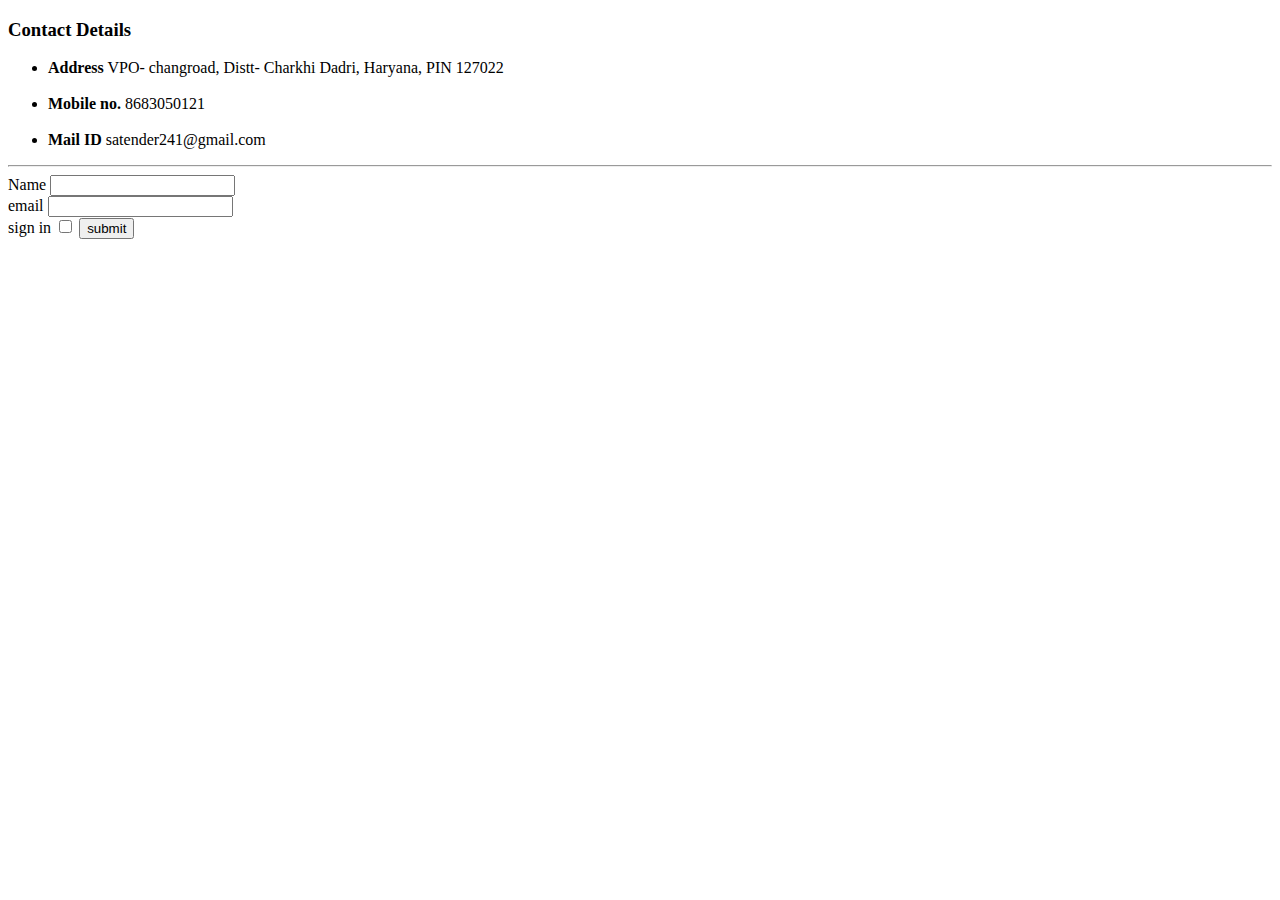
==== contact.html @ 46603409 "Add files via upload" ====
<!DOCTYPE html>
<html lang="en" dir="ltr">
  <head>
    <meta charset="utf-8">
    <title>My Contact</title>

  </head>
  <body>
    <h3>Contact Details</h3>
    <ul>
      <li><strong>Address</strong> VPO- changroad, Distt- Charkhi Dadri, Haryana, PIN 127022</li>
      <br>
      <li><strong>Mobile no.</strong> 8683050121</li>
      <br>
      <li><strong>Mail ID</strong> satender241@gmail.com</li>
    </ul>
<hr>
  <form  action="mailto:satender241@gmail.com" method="post" enctype="text/plain">
    <label>Name</label>
    <input type="text" name="name" value="">
    <br>
    <label>email</label>
    <input type="email" name="email id" value="">
    <br>
    <label>sign in </label>
    <input type="checkbox" name="" value="">
    <input type="submit" name="submit" value="submit">
    </form>
  </body>
</html>
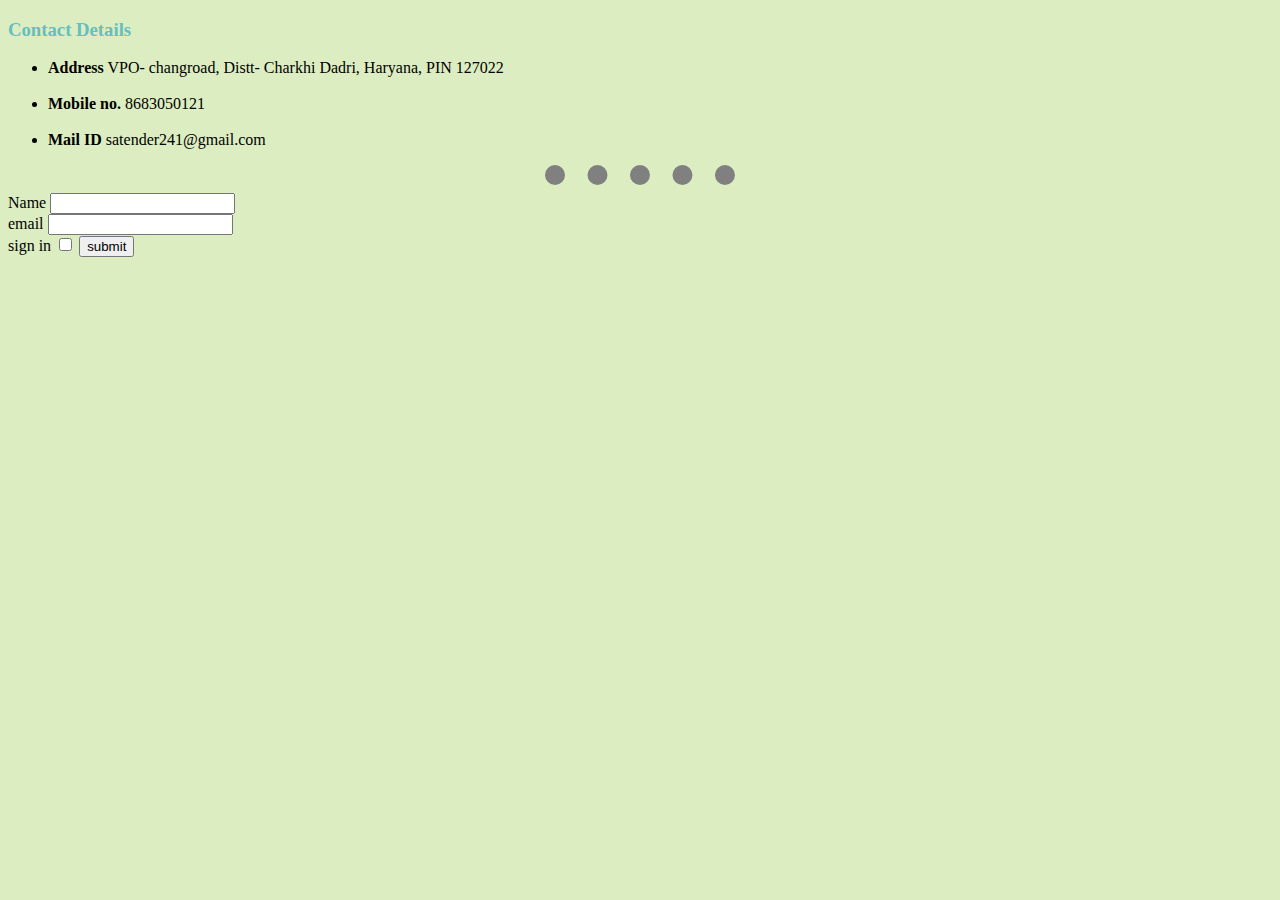
==== commit 13cdaa3b: "Add files via upload" ====
--- a/contact.html
+++ b/contact.html
@@ -3,7 +3,7 @@
   <head>
     <meta charset="utf-8">
     <title>My Contact</title>
-
+    <link rel="stylesheet" href="css/style.css">
   </head>
   <body>
     <h3>Contact Details</h3>
--- a/css/style.css
+++ b/css/style.css
@@ -0,0 +1,7 @@
+body{background-color: #dcedc1}
+h3 {color: #66bfbf}
+hr {
+    border-color: gray;
+    border-style: dotted none none;
+    border-width: 20px;
+    width: 15%;}
